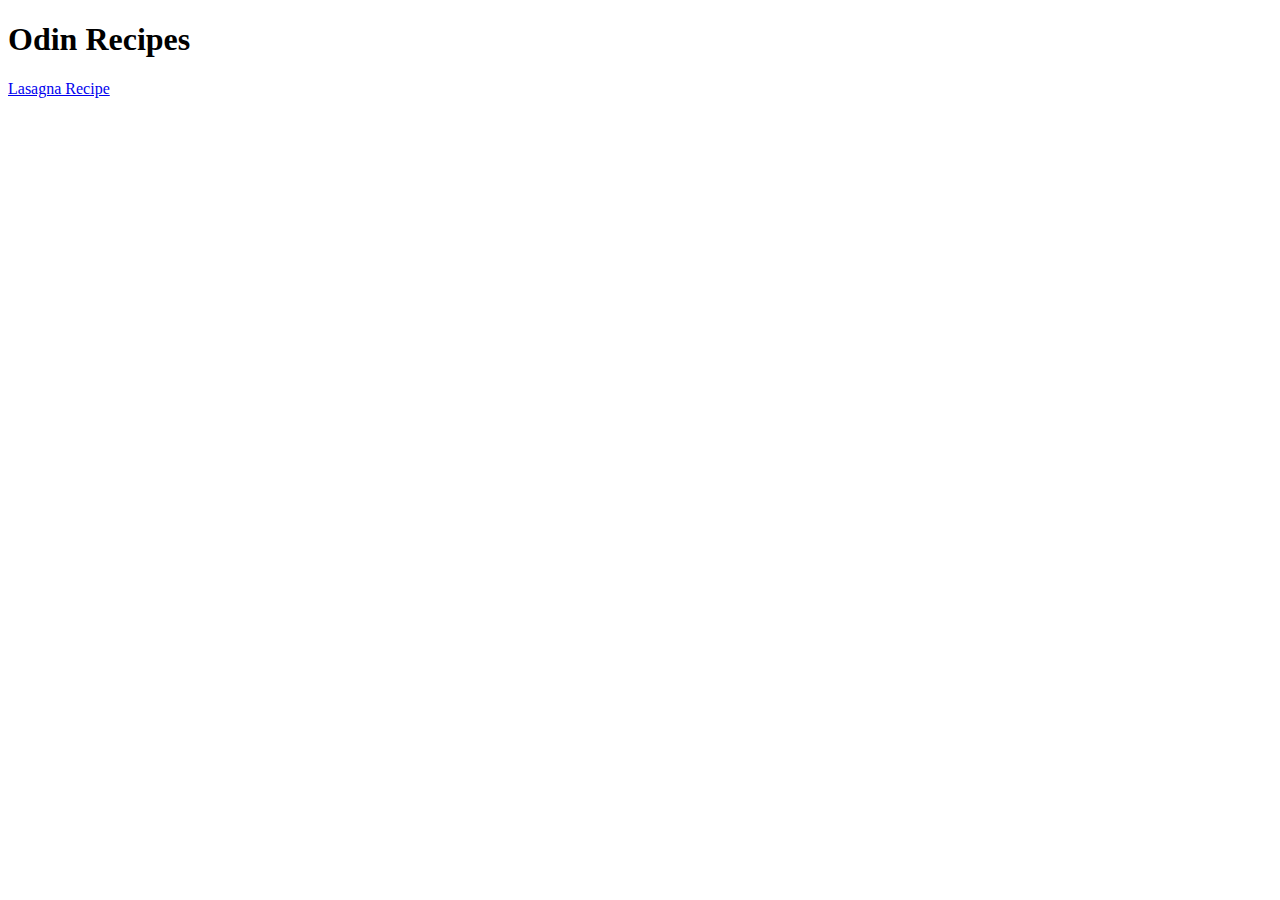
==== index.html @ 1196cae8 "Added lasagna recipe page" ====
<!DOCTYPE html>
<html lang="en">
<head>
    <meta charset="UTF-8">
    <meta name="viewport" content="width=>, initial-scale=1.0">
    <title>Document</title>
</head>
<body>
  <h1>Odin Recipes</h1>  
    <a href="./recipes/lasagna.html">Lasagna Recipe</a>
</body>
</html>
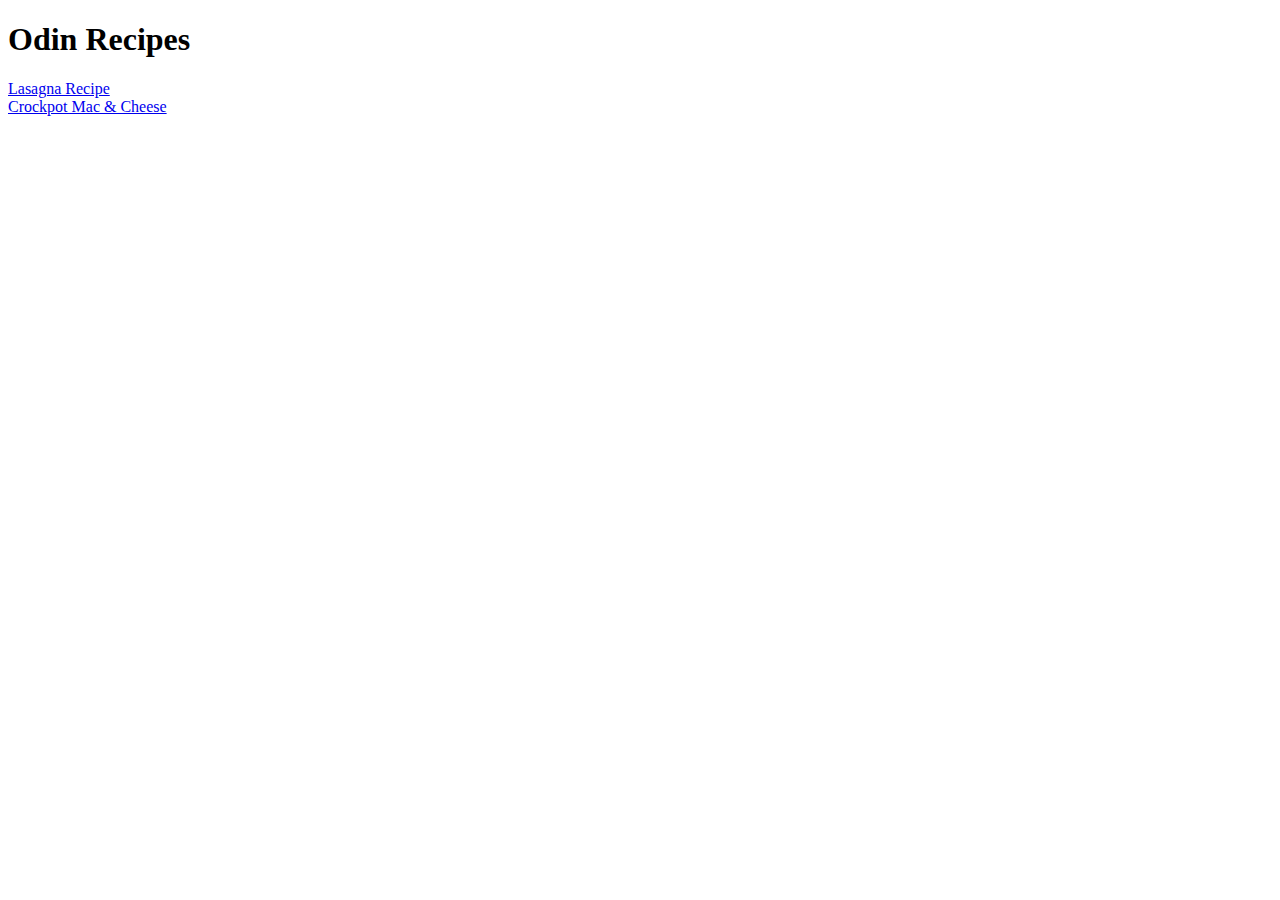
==== commit 8200b6db: "addeed macncheese.html and linked to index.html" ====
--- a/index.html
+++ b/index.html
@@ -8,5 +8,7 @@
 <body>
   <h1>Odin Recipes</h1>  
     <a href="./recipes/lasagna.html">Lasagna Recipe</a>
+    <br>
+    <a href="./recipes/macncheese.html">Crockpot Mac & Cheese</a>
 </body>
 </html>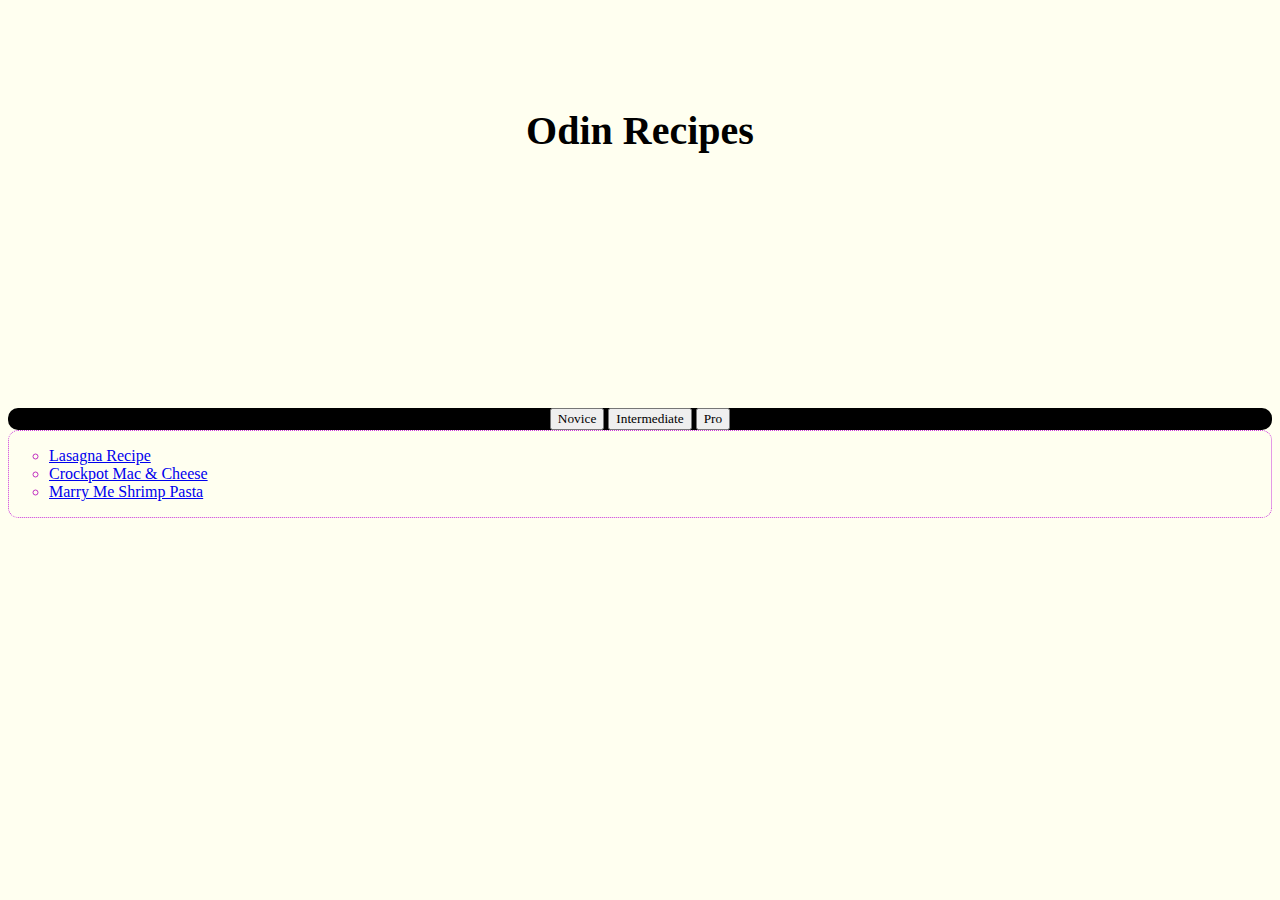
==== commit bb7f8162: "Fixed selectors on style.css to get desired apperance" ====
--- a/index.html
+++ b/index.html
@@ -2,13 +2,31 @@
 <html lang="en">
 <head>
     <meta charset="UTF-8">
-    <meta name="viewport" content="width=>, initial-scale=1.0">
+    <meta name="viewport" content="width=device-width, initial-scale=1.0">
+    
     <title>Document</title>
+    <link rel="stylesheet" href="styles.css">
 </head>
 <body>
-  <h1>Odin Recipes</h1>  
-    <a href="./recipes/lasagna.html">Lasagna Recipe</a>
-    <br>
-    <a href="./recipes/macncheese.html">Crockpot Mac & Cheese</a>
+<div class="idk">
+  <br>
+  <br>
+  <br>
+  <br>
+  <h1>Odin Recipes</h1> 
+</div>
+<div class="levels">
+  <button>Novice</button> <button>Intermediate</button> <button>Pro</button>
+</div>
+
+<div class="recipes-list">
+  <ul class="unordered">
+    <li class="list"><a href="./recipes/lasagna.html">Lasagna Recipe</a></li>
+    <li class="list"><a href="./recipes/macncheese.html">Crockpot Mac & Cheese</a></li>
+    <li class="list"><a href="./recipes/shrimp-pasta.html">Marry Me Shrimp Pasta</a></li>
+  </ul>
+</div>
+
+
 </body>
 </html>--- a/styles.css
+++ b/styles.css
@@ -0,0 +1,47 @@
+* {
+    font-family: fantasy, 'Times New Roman', Times, serif;
+}
+
+
+h1 {
+    text-align: center;
+    font-size: 40px;
+    vertical-align: middle;
+}
+
+
+.unordered .list {
+    color: rgb(193, 47, 193);
+    list-style: circle;
+}
+
+h3 {
+    font-size: 10px;
+}
+
+.levels {
+    background-color: black;
+    text-align: center;
+    border-radius: 10px;
+}
+
+body {
+    background-color: ivory;
+}
+
+.idk {
+    background-image: url(https://as2.ftcdn.net/v2/jpg/05/88/29/59/1000_F_588295926_vtV6DipvhuB911QcFQCEhLPjw4vJqrvw.jpg);
+    background-size: cover;
+    height: 400px;
+    width: auto;
+    text-align: center;
+    overflow-y: visible;
+    background-position: 100%;
+    border-radius: 10px;
+}
+
+.recipes-list {
+    border: dotted rgb(202, 54, 219) 1px;
+    border-radius: 10px;
+}
+
